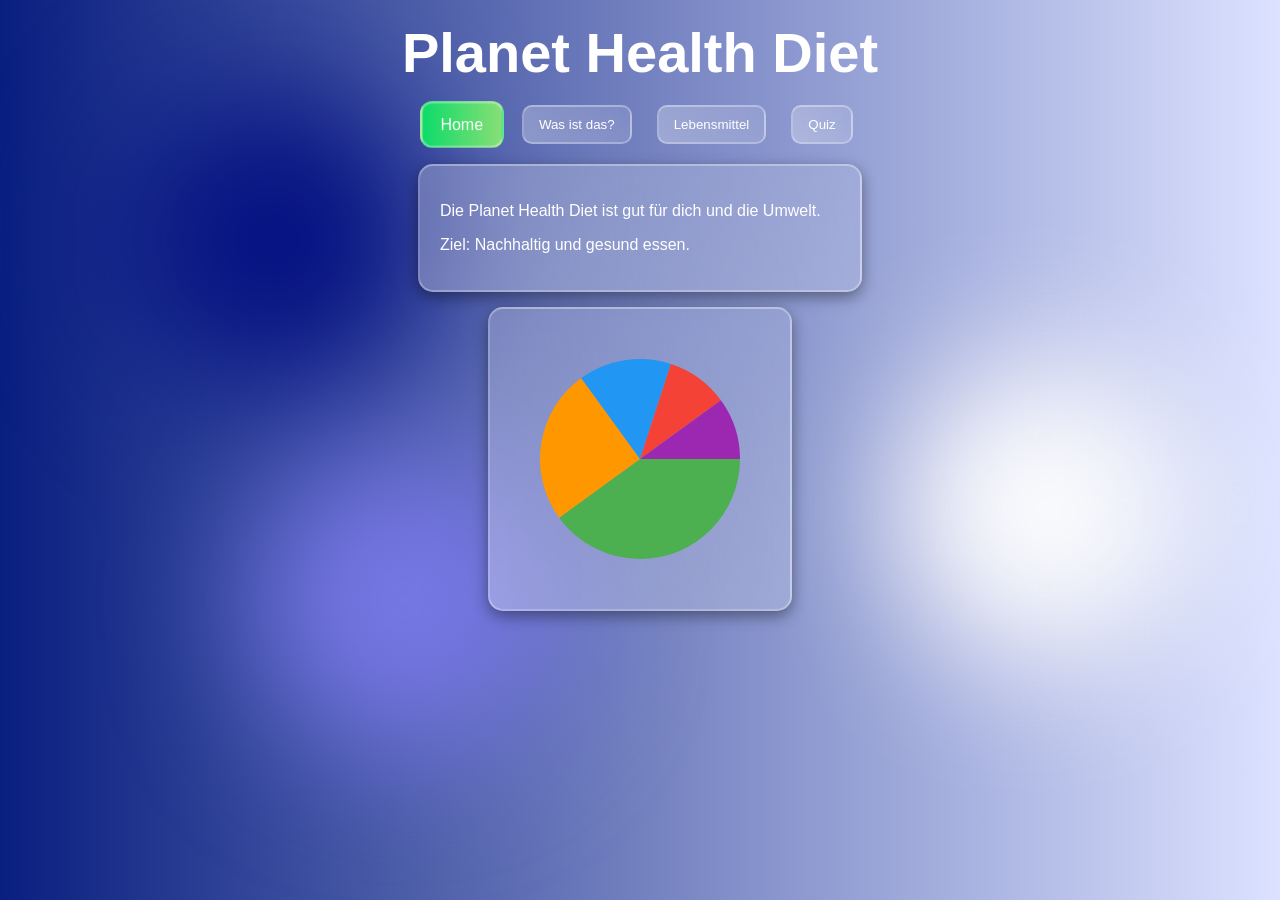
==== Version 3/index.html @ 0da8ac05 "Initial Commit" ====
<!DOCTYPE html>
<html lang="de">
<head>
  <meta charset="UTF-8">
  <meta name="viewport" content="width=device-width, initial-scale=1.0">
  <title>Planet Health Diet</title>
  <link rel="stylesheet" href="style.css">
</head>
<body>

<header>Planet Health Diet</header>

<nav>
  <button onclick="showTab('home')" id="btn-home" class="glass">Home</button>
  <button onclick="showTab('info')" id="btn-info" class="glass">Was ist das?</button>
  <button onclick="showTab('foods')" id="btn-foods" class="glass">Lebensmittel</button>
  <button onclick="showTab('quiz')" id="btn-quiz" class="glass">Quiz</button>
</nav>

<div class="info glass" id="content"></div>

<div class="content glass" style="padding: 0px;">
  <canvas onclick="piechart()"  id="pieChart" width="300" height="300" class="piechart"> </canvas>
</div>

<div class="background">
  <div class="blob blob1 anim3"></div>
  <div class="blob blob2 anim2"></div>
  <div class="blob blob3 anim1"></div>
</div>

<script src="script.js"></script>

</body>
</html>
---- Version 3/style.css ----
body {
  font-family: Arial, sans-serif;
  margin: 0;
  background: linear-gradient(to right, rgb(9, 31, 128), rgb(220, 226, 255));
  align-content: center;
  justify-items: center;
}

.circle {
  position: absolute;
  width: 200px;
  height: 200px;
  background: rgba(255,255,255,0.5);
  border-radius: 50%;
  animation: float 10s infinite ease-in-out;
}

@keyframes float {
  0% { transform: translateY(0); }
  50% { transform: translateY(-50px); }
  100% { transform: translateY(0); }
}

header {
  text-align: center;
  padding: 20px;
  font-size: 350%;
  font-weight: bold;
  color: rgba(255, 255, 255, 1);
}

nav {
  display: flex;
  justify-content: center;
  gap: 25px;
  margin-bottom: 20px;
}

button {
  padding: 10px 15px;
  border: none;
  border-radius: 10px;
  cursor: pointer;
  color: white;
  background-color: rgba(220, 222, 230, 0.5);
  transition: background-color 0.5s ease, transform 0.3s ease;
}

button:hover {
  background-color: rgba(220, 222, 230, 0.8);
  transform: scale(1.05);
}

.active {
  background-color: green;
  color: white;
}

.content {
  width: fit-content;
  margin: 15px auto;
  padding: 0px 0px;
  background: white;
  border-radius: 15px;
  box-shadow: 0 5px 15px rgba(0,0,0,0.4);
  color: rgb(255, 255, 255);
}

.info {
  max-width: 400px;
  margin: 0 auto;
  padding: 20px 20px;
  background: white;
  border-radius: 15px;
  box-shadow: 0 5px 15px rgba(0,0,0,0.4);
  color: rgb(255, 255, 255);
}

.grid {
  display: grid;
  grid-template-columns: 1fr 1fr;
  gap: 10px;
}

.card {
  padding: 15px;
  border-radius: 10px;
  transition: transform 0.2s;
}

.card:hover {
  transform: scale(1.05);
}

.good {
  background: #a8e6cf;
}

.bad {
  background: #ffaaa5;
}

.glass {
  background: linear-gradient(60deg, rgba(255,255,255,0.3), rgba(255,255,255,0.1));
  backdrop-filter: blur(10px);
  border: 2px solid rgba(255, 255, 255, 0.3);
  transition: transform 0.5s ease, background-color 0.5s ease;
}

.glass:hover {
  background: linear-gradient(60deg, rgba(255,255,255,0.35), rgba(255,255,255,0.15));
  transform: scale(1.05);
  backdrop-filter: blur(25px);
}

.piechart {
  display: block;
  margin: auto;
  transition: transform 0.5s ease, filter 0.5s ease;
}

.piechart:hover {
  transform: scale(1.15);
  filter: drop-shadow(0 0 15px rgba(0, 0, 0, 0.5));
}

.glass.active {
  background: linear-gradient(to right, rgb(14, 219, 106), rgb(136, 223, 118));
  transform: scale(1.2);
  backdrop-filter: blur(30px);
}

.debug {
  outline: 1px solid red;
}

.background {
  position: fixed;
  inset: 0;
  z-index: -1;
  filter: blur(70px); /* DAS macht den Magic Effekt */
}

.blob {
  position: absolute;
  width: 300px;
  height: 300px;
  border-radius: 50%;
}

/* Farben + Animationen */

.blob1 {
  background: #7778e6;
  top: 50%;
  left: 20%;
}

.blob2 {
  background: #031081;
  top: 10%;
  left: 10%;
}

.blob3 {
  background: #fdfdfd;
  top: 40%;
  left: 70%;
}

.anim1 {
  animation: move1 4s infinite alternate ease-in-out;
}

.anim2 {
  animation: move2 3s infinite alternate ease-in-out;
}

.anim3 {
  animation: move3 5.5s infinite alternate ease-in-out;
}

/* Animationen */

@keyframes move1 {
  0% { transform: translate(0, 0); }
  50% { transform: translate(-15%, 15%); }
  100% { transform: translate(15%, -20%); }
}

@keyframes move2 {
  0% { transform: translate(0, 0); }
  50% { transform: translate(15%, -10%); }
  100% { transform: translate(-20%, 15%); }
}

@keyframes move3 {
  0% { transform: translate(0, 0); }
  50% { transform: translate(-5%, 10%); }
  100% { transform: translate(30%, -10%); }
}
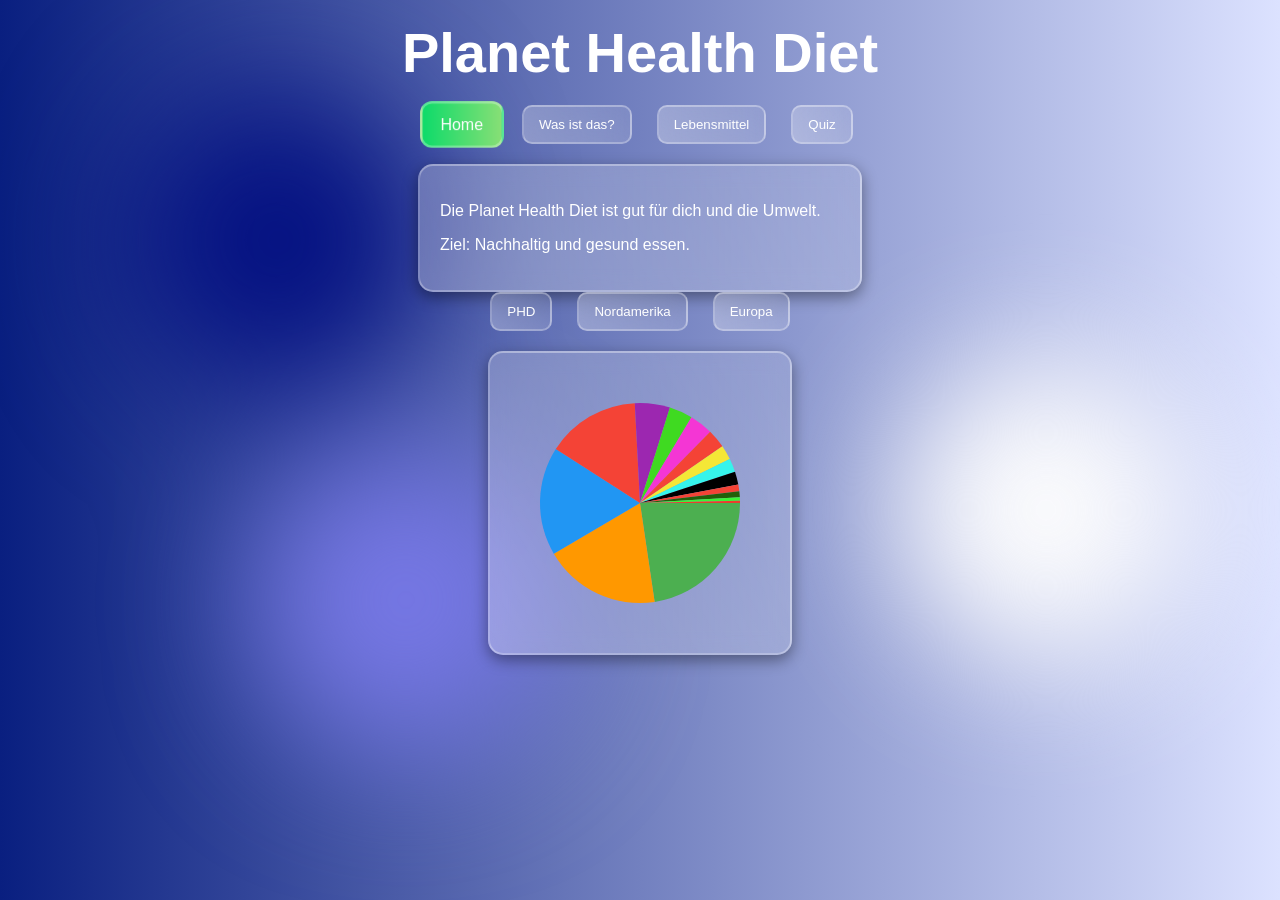
==== commit 6338ecb6: "some changes" ====
--- a/Version 3/index.html
+++ b/Version 3/index.html
@@ -19,6 +19,12 @@
 
 <div class="info glass" id="content"></div>
 
+<nav>
+  <button onclick="show_piechart(phd)" class="glass">PHD</button>
+  <button onclick="show_piechart(north_america)" class="glass">Nordamerika</button>
+  <button onclick="show_piechart(europe)" class="glass">Europa</button>
+</nav>
+
 <div class="content glass" style="padding: 0px;">
   <canvas onclick="piechart()"  id="pieChart" width="300" height="300" class="piechart"> </canvas>
 </div>
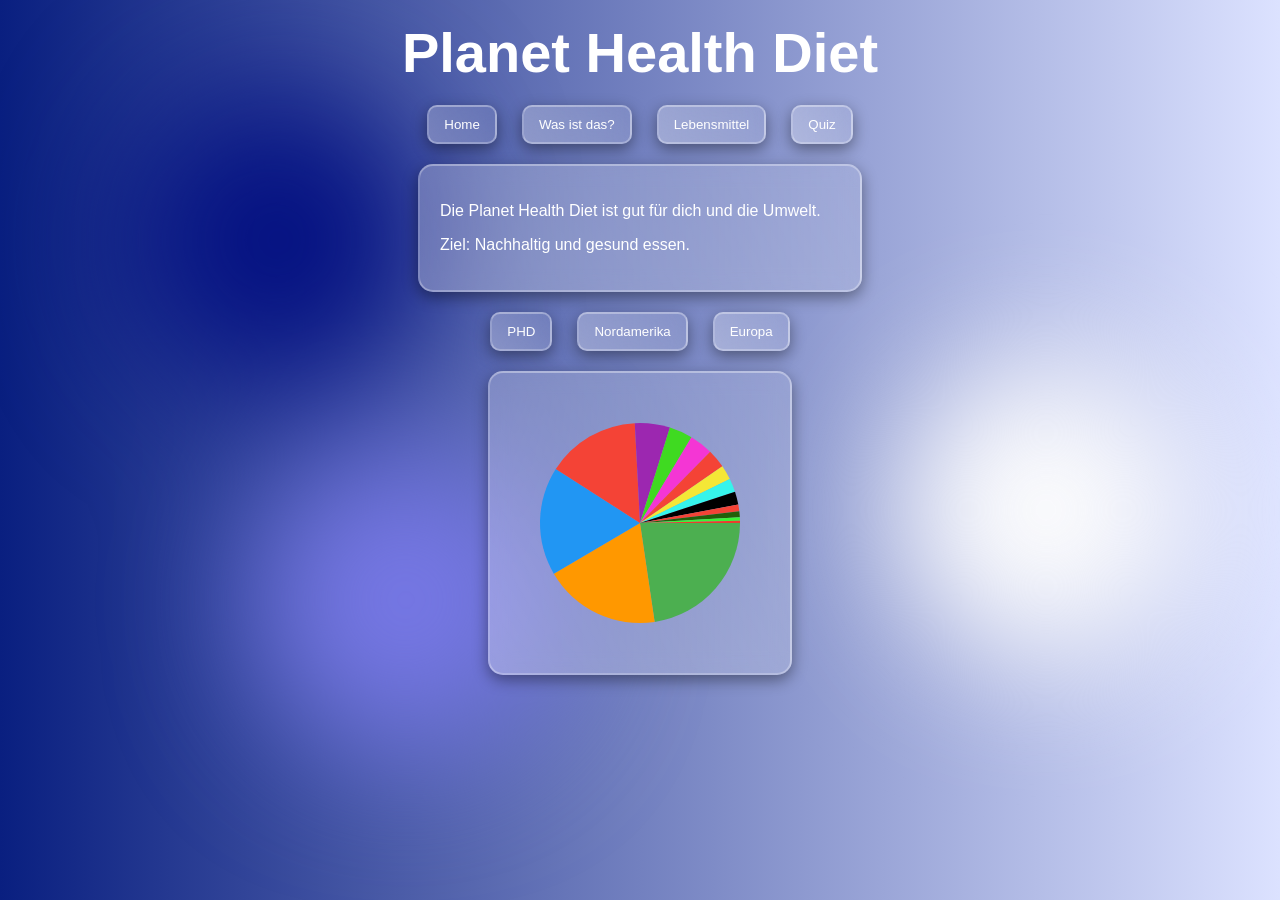
==== commit ec4ed273: "random changes" ====
--- a/Version 3/index.html
+++ b/Version 3/index.html
@@ -11,18 +11,18 @@
 <header>Planet Health Diet</header>
 
 <nav>
-  <button onclick="showTab('home')" id="btn-home" class="glass">Home</button>
-  <button onclick="showTab('info')" id="btn-info" class="glass">Was ist das?</button>
-  <button onclick="showTab('foods')" id="btn-foods" class="glass">Lebensmittel</button>
-  <button onclick="showTab('quiz')" id="btn-quiz" class="glass">Quiz</button>
+  <button onclick="showTab('home')" id="btn-home" class="glass mnav">Home</button>
+  <button onclick="showTab('info')" id="btn-info" class="glass mnav">Was ist das?</button>
+  <button onclick="showTab('foods')" id="btn-foods" class="glass mnav">Lebensmittel</button>
+  <button onclick="showTab('quiz')" id="btn-quiz" class="glass mnav">Quiz</button>
 </nav>
 
 <div class="info glass" id="content"></div>
 
 <nav>
-  <button onclick="show_piechart(phd)" class="glass">PHD</button>
-  <button onclick="show_piechart(north_america)" class="glass">Nordamerika</button>
-  <button onclick="show_piechart(europe)" class="glass">Europa</button>
+  <button onclick="show_piechart(phd)" class="glass continent">PHD</button>
+  <button onclick="show_piechart(north_america)" class="glass continent">Nordamerika</button>
+  <button onclick="show_piechart(europe)" class="glass continent">Europa</button>
 </nav>
 
 <div class="content glass" style="padding: 0px;">
--- a/Version 3/style.css
+++ b/Version 3/style.css
@@ -23,7 +23,7 @@
 
 header {
   text-align: center;
-  padding: 20px;
+  padding-top: 20px;
   font-size: 350%;
   font-weight: bold;
   color: rgba(255, 255, 255, 1);
@@ -34,6 +34,7 @@
   justify-content: center;
   gap: 25px;
   margin-bottom: 20px;
+  margin-top: 20px;
 }
 
 button {
@@ -72,7 +73,6 @@
   padding: 20px 20px;
   background: white;
   border-radius: 15px;
-  box-shadow: 0 5px 15px rgba(0,0,0,0.4);
   color: rgb(255, 255, 255);
 }
 
@@ -104,6 +104,7 @@
   background: linear-gradient(60deg, rgba(255,255,255,0.3), rgba(255,255,255,0.1));
   backdrop-filter: blur(10px);
   border: 2px solid rgba(255, 255, 255, 0.3);
+  box-shadow: 0 5px 15px rgba(0,0,0,0.4);
   transition: transform 0.5s ease, background-color 0.5s ease;
 }
 
